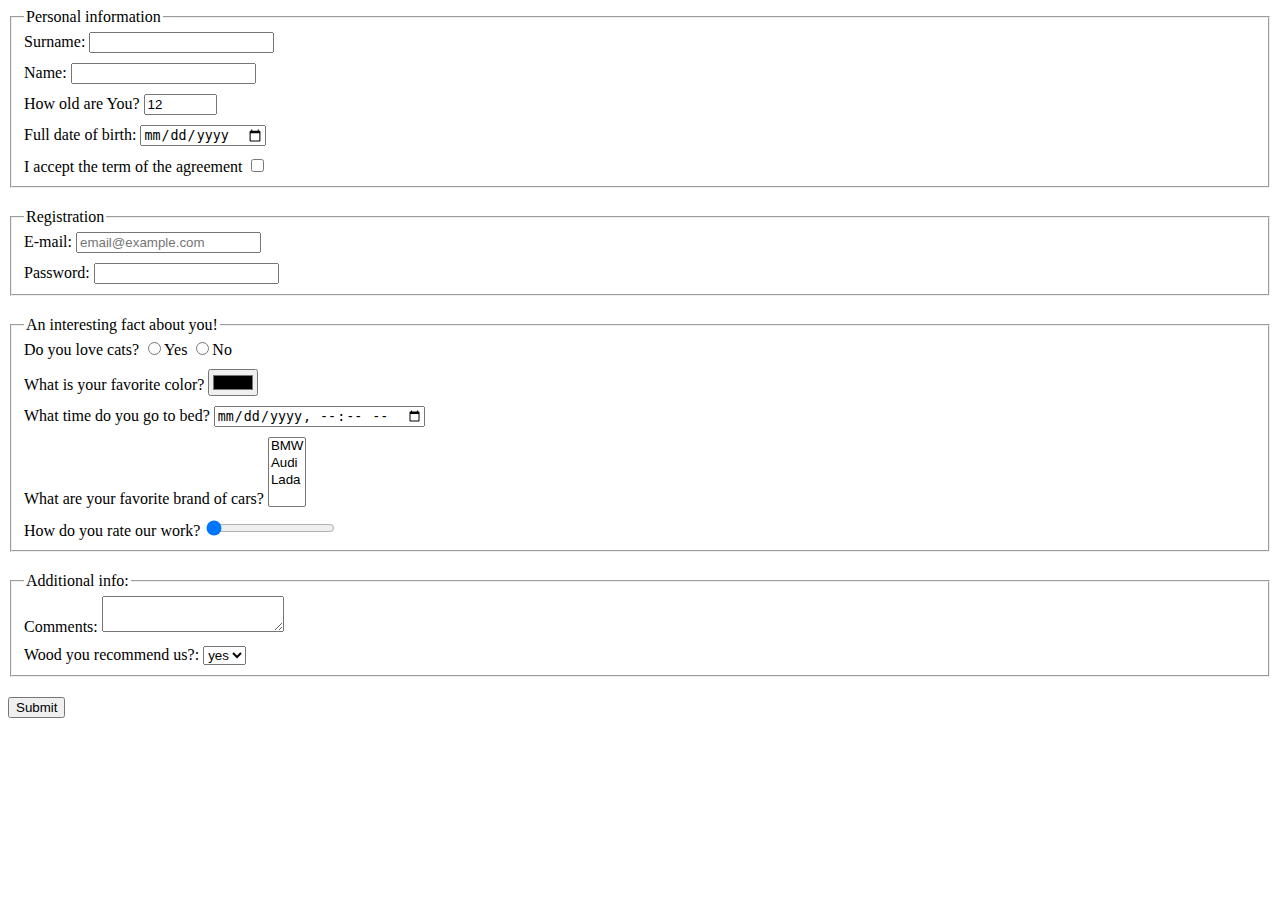
==== src/index.html @ f5f4e403 "forms done" ====
<!doctype html>
<html lang="en">

<head>
  <meta charset="UTF-8">
  <meta name="viewport"
    content="width=device-width, user-scalable=no, initial-scale=1.0, maximum-scale=1.0, minimum-scale=1.0">
  <meta http-equiv="X-UA-Compatible" content="ie=edge">
  <title>HTML Form</title>
  <link rel="stylesheet" href="./style.css">
</head>

<body>
  <form action="https://mate-academy-form-lesson.herokuapp.com/create-application" method="POST">
    <fieldset class="blok-of-inputs" name="personInfo">
      <legend>Personal information</legend>
      <label class="input-style">
        Surname:
        <input type="text" name="surname" minlength="2" maxlength="20" autocomplete="off" required>
      </label>
      <label class="input-style">
        Name:
        <input type="text" name="name" minlength="2" maxlength="20" autocomplete="off" required>
      </label>
      <label class="input-style">
        How old are You?
        <input class="age" type="number" name="Age" value="12" min="12">
      </label>
      <label class="input-style">
        Full date of birth:
        <input type="date" name="birthdate">
      </label>
      <label class="input-style">
        I accept the term of the agreement
        <input type="checkbox" name="agreement" required>
      </label>
    </fieldset>
    <fieldset class="blok-of-inputs" name="registration">
      <legend>Registration</legend>
      <label class="input-style">
        E-mail:
        <input type="email" name="email" placeholder="email@example.com" required>
      </label>
      <label class="input-style">
        Password:
        <input type="password" name="password" minlength="6" required>
      </label>
    </fieldset>
    <fieldset class="blok-of-inputs" name="description">
      <legend>An interesting fact about you!</legend>
      <div class="input-style">
        Do you love cats?
        <input type="radio" name="loveCats" value="Yes">Yes
        <input type="radio" name="loveCats" value="No">No
      </div>
      <label class="input-style">
        What is your favorite color?
        <input type="color" name="color">
      </label>
      <label class="input-style">
        What time do you go to bed?
        <input type="datetime-local" name="timeForBed">
      </label>
      <label class="input-style">
        What are your favorite brand of cars?
        <select name="cars" size="4">
          <option value="BMW">BMW</option>
          <option value="Audi">Audi</option>
          <option value="Lada">Lada</option>
        </select>
      </label>
      <label class="input-style">
        How do you rate our work?
        <input type="range" name="rating" min="1" max="12" value="0">
      </label>
    </fieldset>
    <fieldset class="blok-of-inputs" name="otherInfo">
      <legend>Additional info:</legend>
      <label class="input-style">
        Comments:
        <textarea name="Comments" rows="2" cols="20" multiple></textarea>
      </label>
      <label class="input-style">
        Wood you recommend us?:
        <select name="recommend">
          <option value="Yes">yes</option>
          <option value="No">no</option>
        </select>
      </label>
    </fieldset>
    <button type="submit" onsubmit="onSubmit()">Submit</button>
  </form>
  <script type="text/javascript" src="./main.js"></script>
</body>

</html>
---- src/style.css ----
.blok-of-inputs {
  margin-bottom: 20px;
  padding-bottom: 0;
}

.input-style {
  display: block;
  margin-bottom: 10px;
}

.age {
  width: 65px;
}
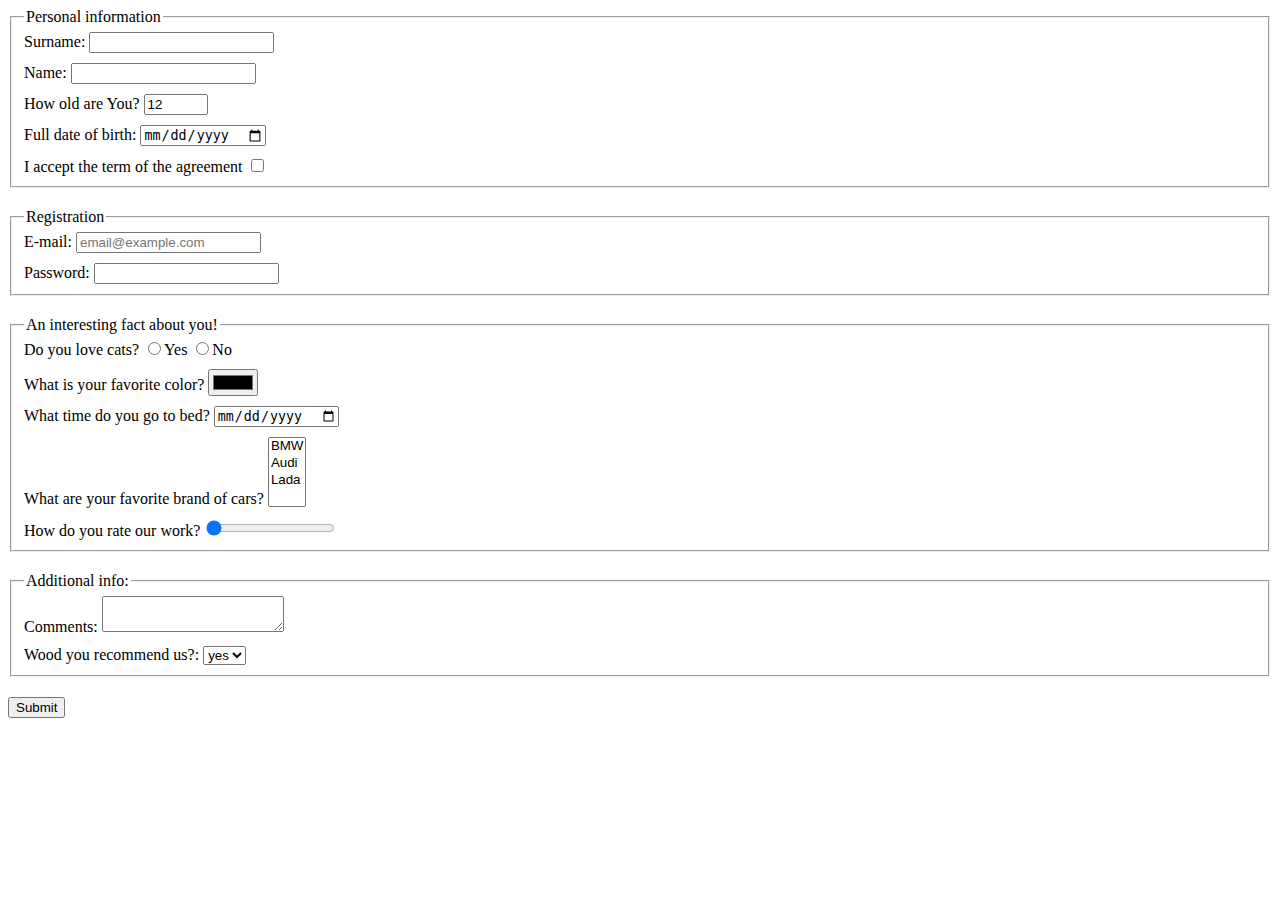
==== commit 8504fb59: "added max, label, change data, width deleted" ====
--- a/src/index.html
+++ b/src/index.html
@@ -24,7 +24,7 @@
       </label>
       <label class="input-style">
         How old are You?
-        <input class="age" type="number" name="Age" value="12" min="12">
+        <input class="age" type="number" name="Age" value="12" min="12" max="120">
       </label>
       <label class="input-style">
         Full date of birth:
@@ -48,18 +48,18 @@
     </fieldset>
     <fieldset class="blok-of-inputs" name="description">
       <legend>An interesting fact about you!</legend>
-      <div class="input-style">
+      <label class="input-style">
         Do you love cats?
         <input type="radio" name="loveCats" value="Yes">Yes
         <input type="radio" name="loveCats" value="No">No
-      </div>
+      </label>
       <label class="input-style">
         What is your favorite color?
         <input type="color" name="color">
       </label>
       <label class="input-style">
         What time do you go to bed?
-        <input type="datetime-local" name="timeForBed">
+        <input type="date" name="timeForBed">
       </label>
       <label class="input-style">
         What are your favorite brand of cars?
@@ -83,8 +83,8 @@
       <label class="input-style">
         Wood you recommend us?:
         <select name="recommend">
-          <option value="Yes">yes</option>
-          <option value="No">no</option>
+            <option value="Yes">yes</option>
+            <option value="No">no</option>
         </select>
       </label>
     </fieldset>
--- a/src/style.css
+++ b/src/style.css
@@ -7,7 +7,3 @@
   display: block;
   margin-bottom: 10px;
 }
-
-.age {
-  width: 65px;
-}
